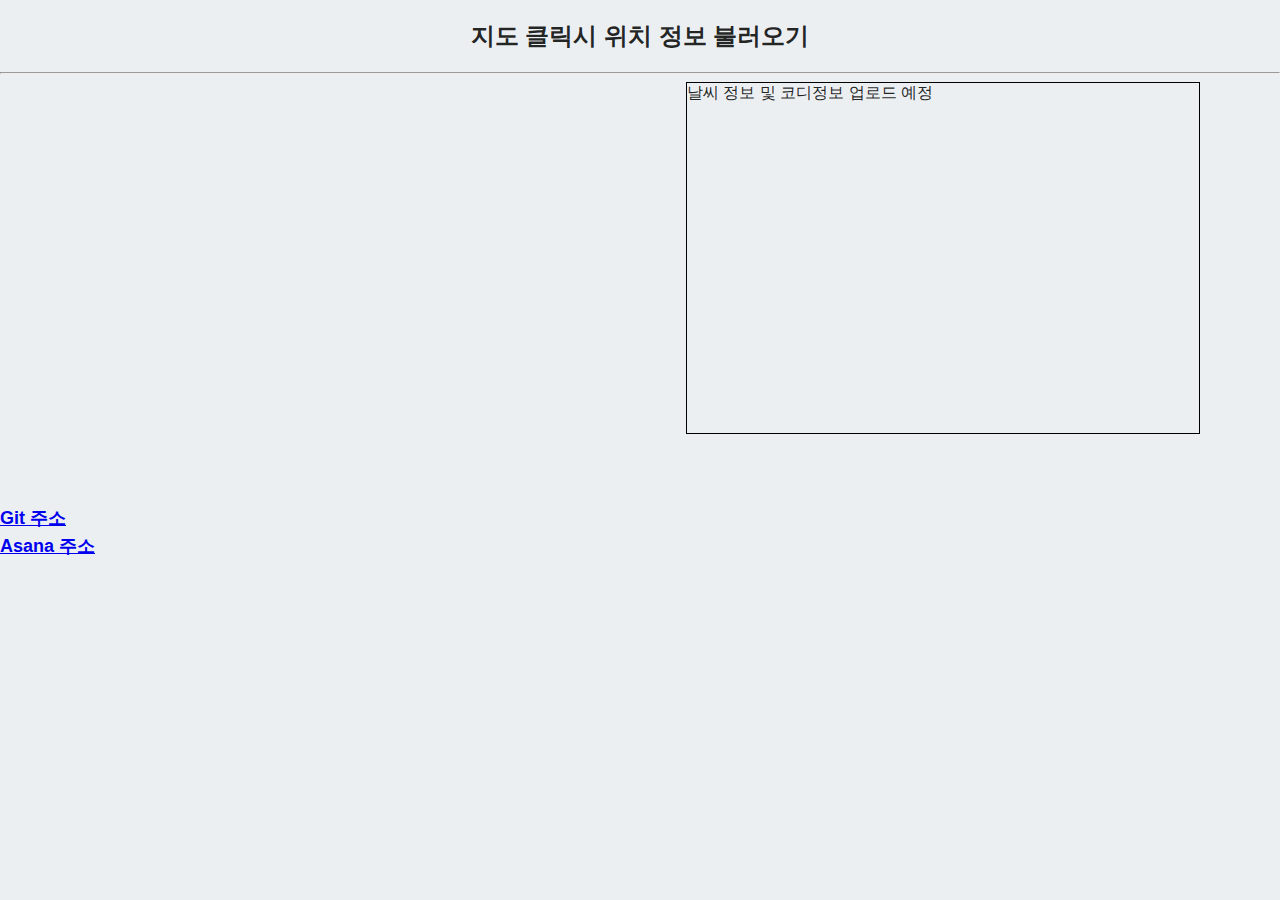
==== y/index.html @ 6498945a "Modify contents location" ====
<!DOCTYPE html>
<html>
  <head>
    <meta charset="utf-8" />
    <meta name="viewport" content="width=device-width, initial-scale=1" />
    <title>Weather Web TEST</title>

    <!-- update the version number as needed -->
    <script defer src="/__/firebase/7.15.5/firebase-app.js"></script>
    <!-- include only the Firebase features as you need -->
    <script defer src="/__/firebase/7.15.5/firebase-auth.js"></script>
    <script defer src="/__/firebase/7.15.5/firebase-database.js"></script>
    <script defer src="/__/firebase/7.15.5/firebase-messaging.js"></script>
    <script defer src="/__/firebase/7.15.5/firebase-storage.js"></script>
    <!-- initialize the SDK after all desired features are loaded -->
    <script defer src="/__/firebase/init.js"></script>

    <style media="screen"></style>
    <link rel="stylesheet" href="css/style.css" />
  </head>
  <body>
    <!-- <div id="message">
      <h2>Welcome</h2>
      <h1>Firebase Hosting Setup Complete</h1>
      <p>You're seeing this because you've successfully setup Firebase Hosting. Now it's time to go build something extraordinary!</p>
      <a target="_blank" href="https://firebase.google.com/docs/hosting/">Open Hosting Documentation</a>
    </div> -->
    <!-- <p id="load">Firebase SDK Loading&hellip;</p> -->
    <h2 style="text-align: center;">
      지도 클릭시 위치 정보 불러오기
    </h2>
    <hr />
    <div id="contents">
      <div id="map"></div>
      <div id="weather">날씨 정보 및 코디정보 업로드 예정</div>
      <br /><br />
    </div>

    <div style="float: left; clear: left; padding-top: 400px;">
      <h2>
        <a href="https://github.com/Web-Project-Team/Weather-Web"> Git 주소</a>
        <br />
        <a href="https://app.asana.com/0/1182979718917895/board"> Asana 주소</a>
      </h2>
    </div>

    <script
      type="text/javascript"
      src="https://openapi.map.naver.com/openapi/v3/maps.js?ncpClientId=6zdq65nm00"
    ></script>

    <script
      type="text/javascript"
      src="https://openapi.map.naver.com/openapi/v3/maps.js?ncpClientId=6zdq65nm00&submodules=geocoder"
    ></script>

    <script src="js/script.js"></script>
  </body>
</html>
---- y/css/style.css ----
body {
  background: #eceff1;
  color: rgba(0, 0, 0, 0.87);
  font-family: Roboto, Helvetica, Arial, sans-serif;
  margin: 0;
  padding-left: 0;
}
/* #message {
  background: white;
  max-width: 360px;
  margin: 100px auto 16px;
  padding: 32px 24px;
  border-radius: 3px;
}
#message h2 {
  color: #ffa100;
  font-weight: bold;
  font-size: 16px;
  margin: 0 0 8px;
}
#message h1 {
  font-size: 22px;
  font-weight: 300;
  color: rgba(0, 0, 0, 0.6);
  margin: 0 0 16px;
}
#message p {
  line-height: 140%;
  margin: 16px 0 24px;
  font-size: 14px;
}
#message a {
  display: block;
  text-align: center;
  background: #039be5;
  text-transform: uppercase;
  text-decoration: none;
  color: white;
  padding: 16px;
  border-radius: 4px;
}
#message,
#message a {
  box-shadow: 0 1px 3px rgba(0, 0, 0, 0.12), 0 1px 2px rgba(0, 0, 0, 0.24);
}
#load {
  color: rgba(0, 0, 0, 0.4);
  text-align: center;
  font-size: 13px;
}
@media (max-width: 600px) {
  body,
  #message {
    margin-top: 0;
    background: white;
    box-shadow: none;
  }
  body {
    border-top: 16px solid #ffa100;
  }
} */
a {
  font-size: large;
}
#contents {
  position: absolute;
  width: 100%;
  height: 400px;
  padding-left: 20px;
}
#weather {
  width: 40%;
  height: 350px;
  float: right;
  border: black solid 1px;
  border-collapse: collapse;
  margin-right: 100px;
}
#map {
  width: 40%;
  height: 350px;
  margin-left: 100px;
  float: left;
}
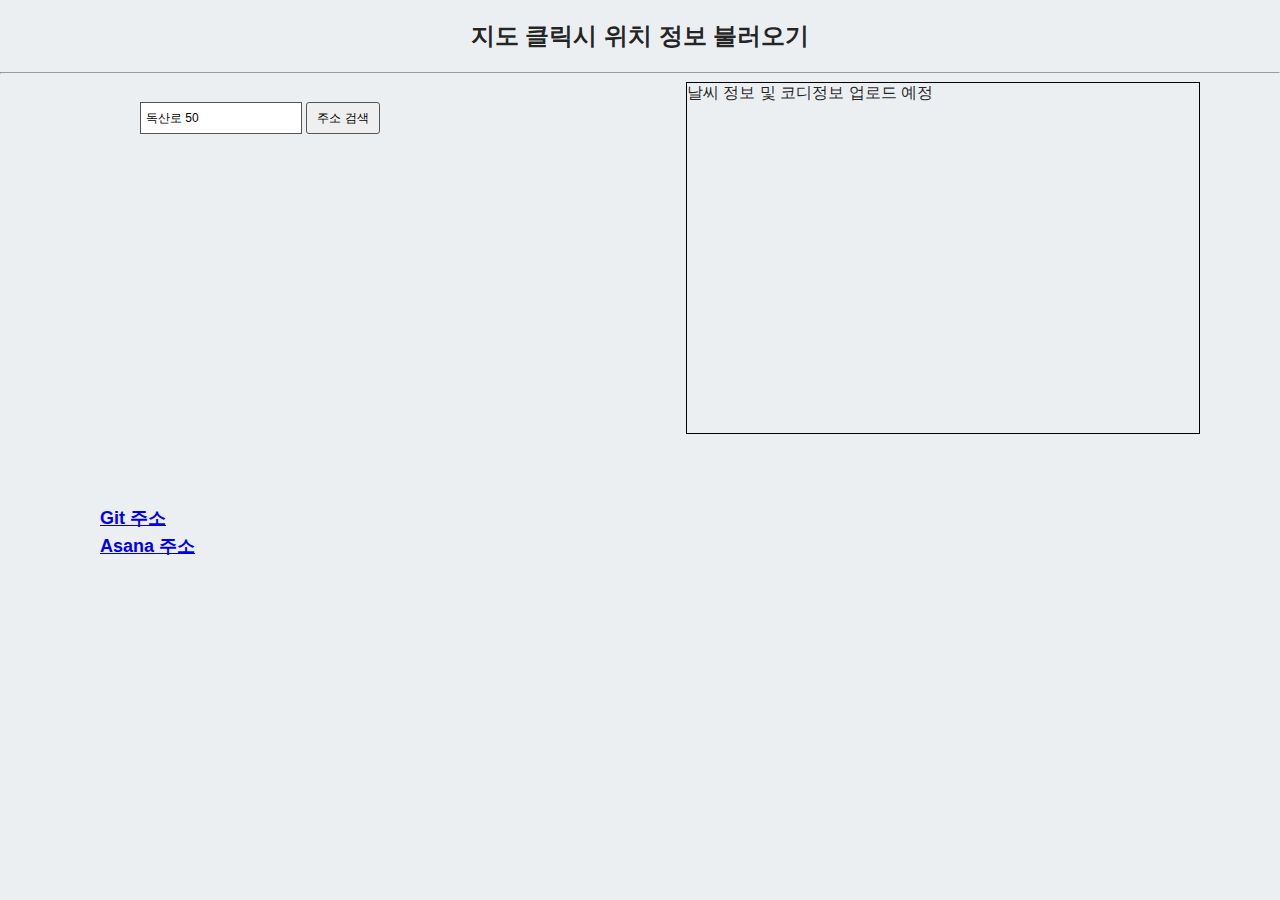
==== commit 0faa3de1: "css, js file separation and bug fix" ====
--- a/y/index.html
+++ b/y/index.html
@@ -30,14 +30,26 @@
       지도 클릭시 위치 정보 불러오기
     </h2>
     <hr />
+
     <div id="contents">
-      <div id="map"></div>
+      <div id="map">
+        <div class="search">
+          <input
+            id="address"
+            type="text"
+            placeholder="검색할 주소"
+            value="독산로 50"
+          />
+          <input id="submit" type="button" value="주소 검색" />
+        </div>
+      </div>
+
       <div id="weather">날씨 정보 및 코디정보 업로드 예정</div>
       <br /><br />
     </div>
 
     <div style="float: left; clear: left; padding-top: 400px;">
-      <h2>
+      <h2 style="margin-left: 100px;">
         <a href="https://github.com/Web-Project-Team/Weather-Web"> Git 주소</a>
         <br />
         <a href="https://app.asana.com/0/1182979718917895/board"> Asana 주소</a>
--- a/y/css/style.css
+++ b/y/css/style.css
@@ -81,4 +81,37 @@
   height: 350px;
   margin-left: 100px;
   float: left;
+  position: relative;
+  overflow: hidden;
+  background: url(https://ssl.pstatic.net/static/maps/mantle/1x/pattern_1.png)
+    0px 0px repeat transparent;
 }
+
+.search {
+  position: absolute;
+  z-index: 1000;
+  top: 20px;
+  left: 20px;
+  clear: both;
+}
+
+.search #address {
+  width: 150px;
+  height: 20px;
+  line-height: 20px;
+  border: solid 1px #555;
+  padding: 5px;
+  font-size: 12px;
+  box-sizing: content-box;
+}
+
+.search #submit {
+  height: 30px;
+  line-height: 30px;
+  padding: 0 10px;
+  font-size: 12px;
+  border: solid 1px #555;
+  border-radius: 3px;
+  cursor: pointer;
+  box-sizing: content-box;
+}
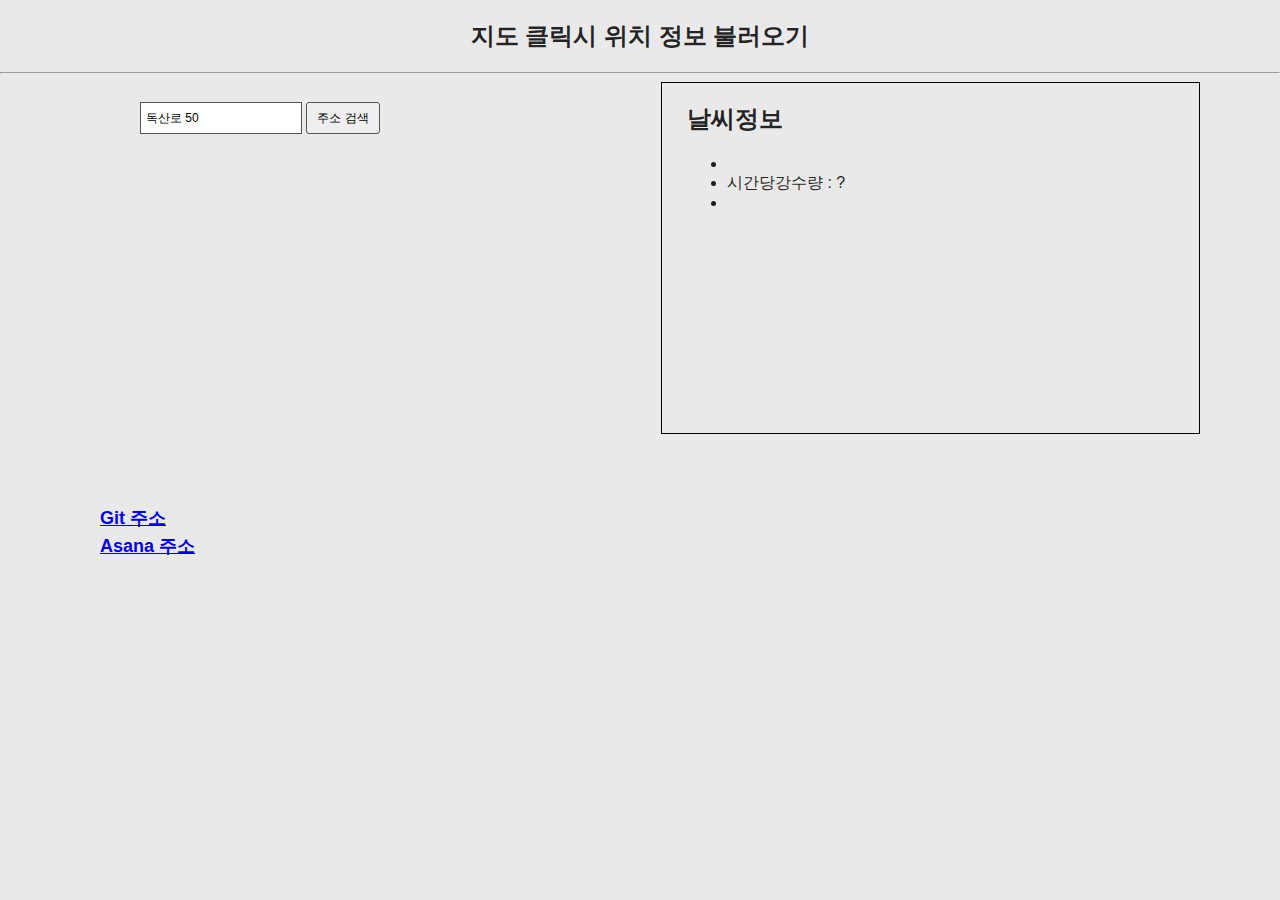
==== commit f174bf7e: "fix map api bug and add weather api Next, Fixing an address bug" ====
--- a/y/index.html
+++ b/y/index.html
@@ -3,7 +3,17 @@
   <head>
     <meta charset="utf-8" />
     <meta name="viewport" content="width=device-width, initial-scale=1" />
+    <meta
+      http-equiv="Content-Security-Policy"
+      content="upgrade-insecure-requests"
+    />
     <title>Weather Web TEST</title>
+
+    <!-- JQuery -->
+    <script src="js/jquery-3.5.1.min.js"></script>
+
+    <!-- cross domainajax -->
+    <!-- <script src="js/jquery.xdomainajax.js"></script> -->
 
     <!-- update the version number as needed -->
     <script defer src="/__/firebase/7.15.5/firebase-app.js"></script>
@@ -44,8 +54,17 @@
         </div>
       </div>
 
-      <div id="weather">날씨 정보 및 코디정보 업로드 예정</div>
-      <br /><br />
+      <div id="weather">
+        <div class="vis-weather">
+          <h2 class="vh_hide" id="weather-address">날씨정보</h2>
+          <p class="weather-date"></p>
+          <ul>
+            <li class="weather-temp"></li>
+            <li id="RN1">시간당강수량 : ?</li>
+            <li class="weather-state-text"></li>
+          </ul>
+        </div>
+      </div>
     </div>
 
     <div style="float: left; clear: left; padding-top: 400px;">
@@ -56,6 +75,7 @@
       </h2>
     </div>
 
+    <!-- Naver Map API -->
     <script
       type="text/javascript"
       src="https://openapi.map.naver.com/openapi/v3/maps.js?ncpClientId=6zdq65nm00"
@@ -66,6 +86,16 @@
       src="https://openapi.map.naver.com/openapi/v3/maps.js?ncpClientId=6zdq65nm00&submodules=geocoder"
     ></script>
 
-    <script src="js/script.js"></script>
+    <script type="text/javascript" src="js/script.js"></script>
+
+    <!-- 기상청 API -->
+    <script
+      type="text/javascript"
+      src="http://apis.data.go.kr/1360000/VilageFcstInfoService/getUltraSrtFcst
+      ?serviceKey=uKiB5qvKJFlNfc9dwzQJ0uNgc%2B8bgCMhhXlxWTUCPmGYyn51uLm2YGW4uZp1a8eJSnONwUWcxNqq0YSCaS645w%3D%3D
+      &numOfRows=10&pageNo=1
+      &base_date=20151201&base_time=0630&nx=55&ny=127
+      "
+    ></script>
   </body>
 </html>
--- a/y/css/style.css
+++ b/y/css/style.css
@@ -1,64 +1,10 @@
 body {
-  background: #eceff1;
+  background-color: rgb(233, 233, 233);
   color: rgba(0, 0, 0, 0.87);
   font-family: Roboto, Helvetica, Arial, sans-serif;
   margin: 0;
   padding-left: 0;
 }
-/* #message {
-  background: white;
-  max-width: 360px;
-  margin: 100px auto 16px;
-  padding: 32px 24px;
-  border-radius: 3px;
-}
-#message h2 {
-  color: #ffa100;
-  font-weight: bold;
-  font-size: 16px;
-  margin: 0 0 8px;
-}
-#message h1 {
-  font-size: 22px;
-  font-weight: 300;
-  color: rgba(0, 0, 0, 0.6);
-  margin: 0 0 16px;
-}
-#message p {
-  line-height: 140%;
-  margin: 16px 0 24px;
-  font-size: 14px;
-}
-#message a {
-  display: block;
-  text-align: center;
-  background: #039be5;
-  text-transform: uppercase;
-  text-decoration: none;
-  color: white;
-  padding: 16px;
-  border-radius: 4px;
-}
-#message,
-#message a {
-  box-shadow: 0 1px 3px rgba(0, 0, 0, 0.12), 0 1px 2px rgba(0, 0, 0, 0.24);
-}
-#load {
-  color: rgba(0, 0, 0, 0.4);
-  text-align: center;
-  font-size: 13px;
-}
-@media (max-width: 600px) {
-  body,
-  #message {
-    margin-top: 0;
-    background: white;
-    box-shadow: none;
-  }
-  body {
-    border-top: 16px solid #ffa100;
-  }
-} */
 a {
   font-size: large;
 }
@@ -75,6 +21,7 @@
   border: black solid 1px;
   border-collapse: collapse;
   margin-right: 100px;
+  padding-left: 25px;
 }
 #map {
   width: 40%;
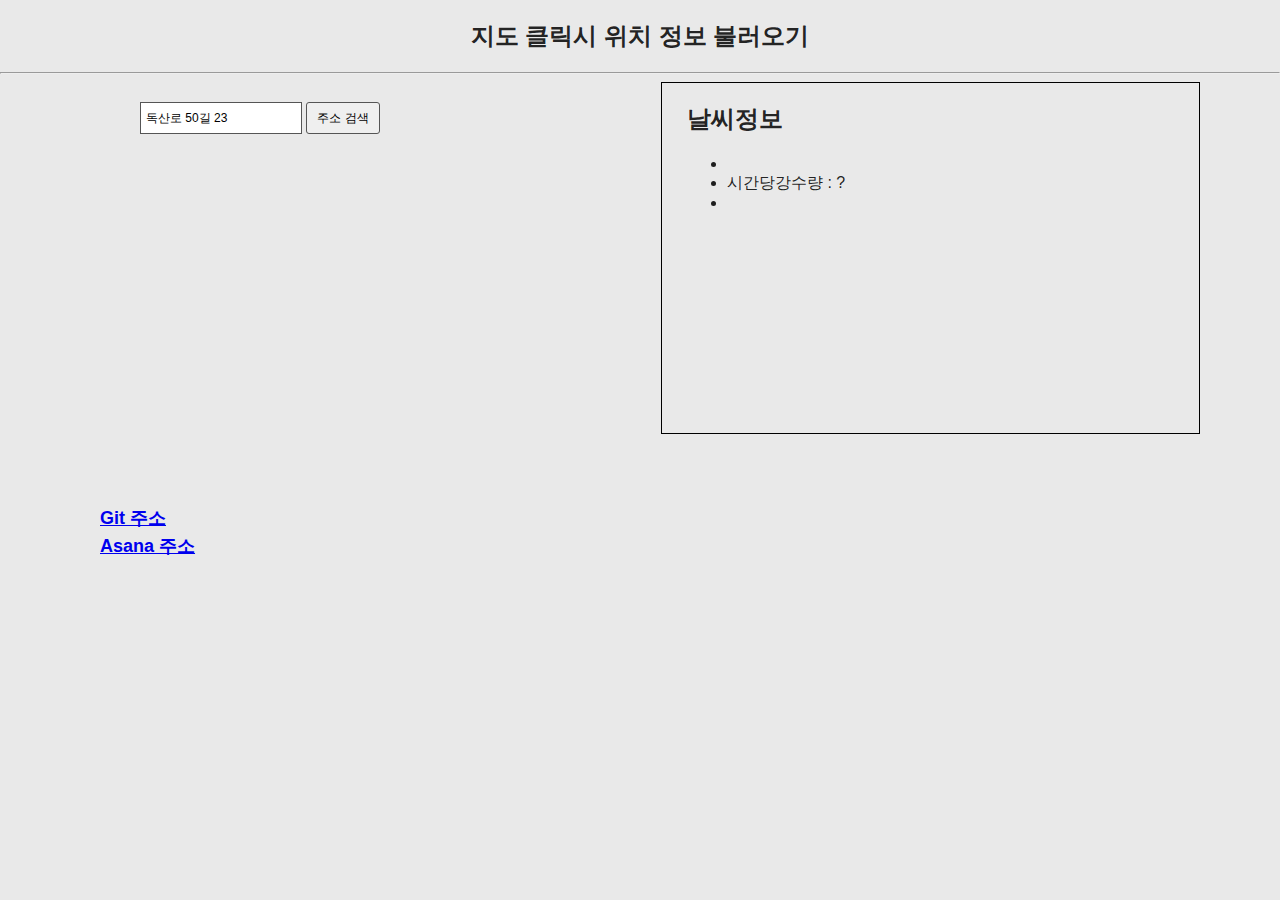
==== commit e26b90b4: "Fixing CORS bugs and Get weather API value" ====
--- a/y/index.html
+++ b/y/index.html
@@ -3,17 +3,18 @@
   <head>
     <meta charset="utf-8" />
     <meta name="viewport" content="width=device-width, initial-scale=1" />
-    <meta
+    <meta name="referrer" content="origin" />
+    <!-- <meta
       http-equiv="Content-Security-Policy"
       content="upgrade-insecure-requests"
-    />
+    /> -->
     <title>Weather Web TEST</title>
 
     <!-- JQuery -->
     <script src="js/jquery-3.5.1.min.js"></script>
 
     <!-- cross domainajax -->
-    <!-- <script src="js/jquery.xdomainajax.js"></script> -->
+    <!-- <script src="js/jquery.ajax-cross-origin.min.js"></script> -->
 
     <!-- update the version number as needed -->
     <script defer src="/__/firebase/7.15.5/firebase-app.js"></script>
@@ -48,7 +49,7 @@
             id="address"
             type="text"
             placeholder="검색할 주소"
-            value="독산로 50"
+            value="독산로 50길 23"
           />
           <input id="submit" type="button" value="주소 검색" />
         </div>
@@ -72,6 +73,12 @@
         <a href="https://github.com/Web-Project-Team/Weather-Web"> Git 주소</a>
         <br />
         <a href="https://app.asana.com/0/1182979718917895/board"> Asana 주소</a>
+        <br />
+        <!-- <a
+          href="http://apis.data.go.kr/1360000/VilageFcstInfoService/getUltraSrtFcst?serviceKey=uKiB5qvKJFlNfc9dwzQJ0uNgc%2B8bgCMhhXlxWTUCPmGYyn51uLm2YGW4uZp1a8eJSnONwUWcxNqq0YSCaS645w%3D%3D&numOfRows=10&pageNo=1&base_date=20200708&base_time=0630&nx=55&ny=127&dataType=json"
+        >
+          기상청 API</a
+        > -->
       </h2>
     </div>
 
@@ -86,16 +93,16 @@
       src="https://openapi.map.naver.com/openapi/v3/maps.js?ncpClientId=6zdq65nm00&submodules=geocoder"
     ></script>
 
-    <script type="text/javascript" src="js/script.js"></script>
-
     <!-- 기상청 API -->
     <script
       type="text/javascript"
       src="http://apis.data.go.kr/1360000/VilageFcstInfoService/getUltraSrtFcst
       ?serviceKey=uKiB5qvKJFlNfc9dwzQJ0uNgc%2B8bgCMhhXlxWTUCPmGYyn51uLm2YGW4uZp1a8eJSnONwUWcxNqq0YSCaS645w%3D%3D
       &numOfRows=10&pageNo=1
-      &base_date=20151201&base_time=0630&nx=55&ny=127
+      &base_date=20200708&base_time=0630&nx=55&ny=127&dataType=json
       "
     ></script>
+
+    <script type="text/javascript" src="js/script.js"></script>
   </body>
 </html>
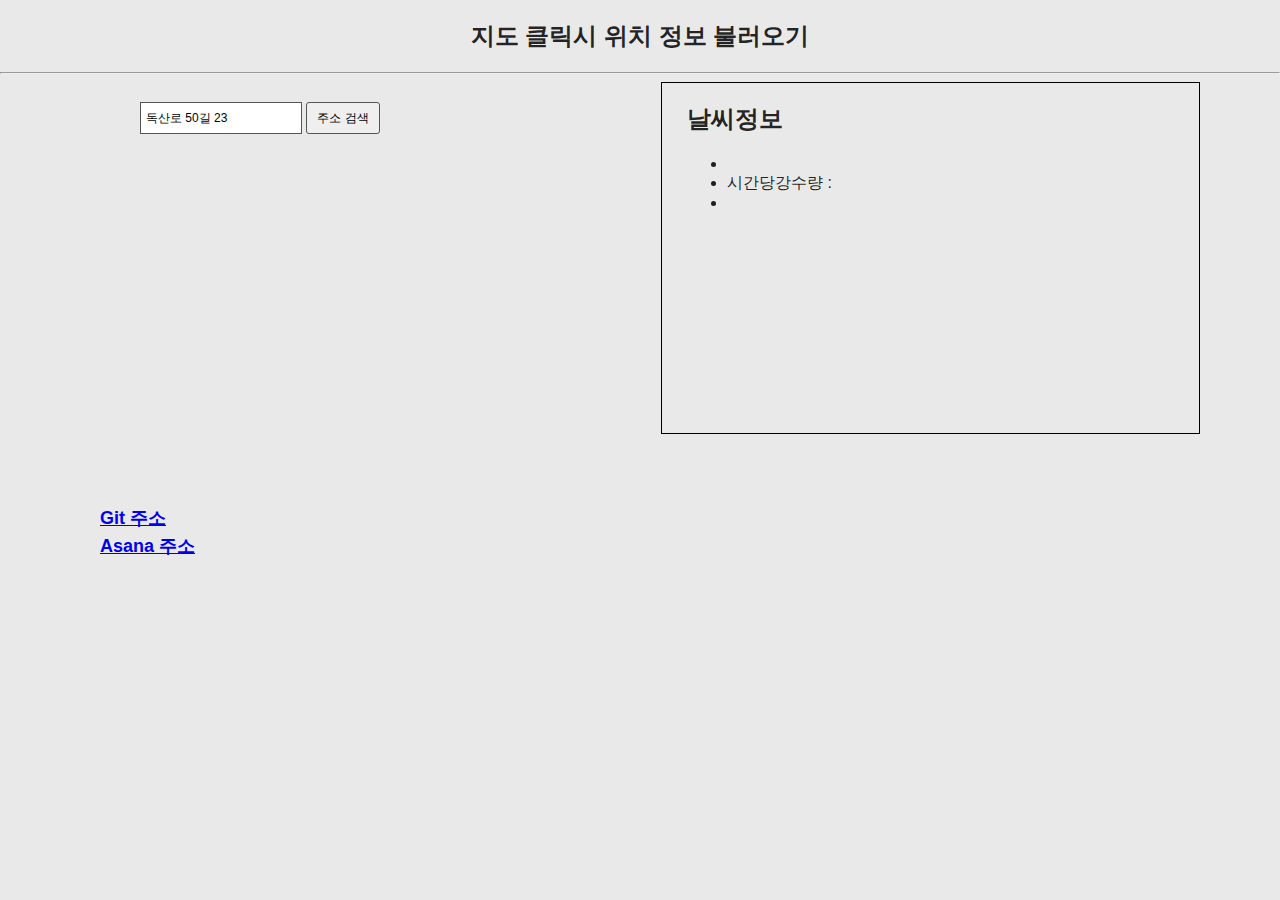
==== commit a7821cf0: "Eliminate temporary errors" ====
--- a/y/index.html
+++ b/y/index.html
@@ -4,6 +4,7 @@
     <meta charset="utf-8" />
     <meta name="viewport" content="width=device-width, initial-scale=1" />
     <meta name="referrer" content="origin" />
+    <!-- cross domain 해결 -->
     <!-- <meta
       http-equiv="Content-Security-Policy"
       content="upgrade-insecure-requests"
@@ -61,7 +62,7 @@
           <p class="weather-date"></p>
           <ul>
             <li class="weather-temp"></li>
-            <li id="RN1">시간당강수량 : ?</li>
+            <li id="RN1">시간당강수량 : </li>
             <li class="weather-state-text"></li>
           </ul>
         </div>
@@ -74,11 +75,7 @@
         <br />
         <a href="https://app.asana.com/0/1182979718917895/board"> Asana 주소</a>
         <br />
-        <!-- <a
-          href="http://apis.data.go.kr/1360000/VilageFcstInfoService/getUltraSrtFcst?serviceKey=uKiB5qvKJFlNfc9dwzQJ0uNgc%2B8bgCMhhXlxWTUCPmGYyn51uLm2YGW4uZp1a8eJSnONwUWcxNqq0YSCaS645w%3D%3D&numOfRows=10&pageNo=1&base_date=20200708&base_time=0630&nx=55&ny=127&dataType=json"
-        >
-          기상청 API</a
-        > -->
+       
       </h2>
     </div>
 
@@ -94,14 +91,14 @@
     ></script>
 
     <!-- 기상청 API -->
-    <script
+    <!-- <script
       type="text/javascript"
       src="http://apis.data.go.kr/1360000/VilageFcstInfoService/getUltraSrtFcst
-      ?serviceKey=uKiB5qvKJFlNfc9dwzQJ0uNgc%2B8bgCMhhXlxWTUCPmGYyn51uLm2YGW4uZp1a8eJSnONwUWcxNqq0YSCaS645w%3D%3D
+     // ?serviceKey=uKiB5qvKJFlNfc9dwzQJ0uNgc%2B8bgCMhhXlxWTUCPmGYyn51uLm2YGW4uZp1a8eJSnONwUWcxNqq0YSCaS645w%3D%3D
       &numOfRows=10&pageNo=1
-      &base_date=20200708&base_time=0630&nx=55&ny=127&dataType=json
+      &base_date=20200709&base_time=0630&nx=55&ny=127&dataType=json
       "
-    ></script>
+    ></script> -->
 
     <script type="text/javascript" src="js/script.js"></script>
   </body>
